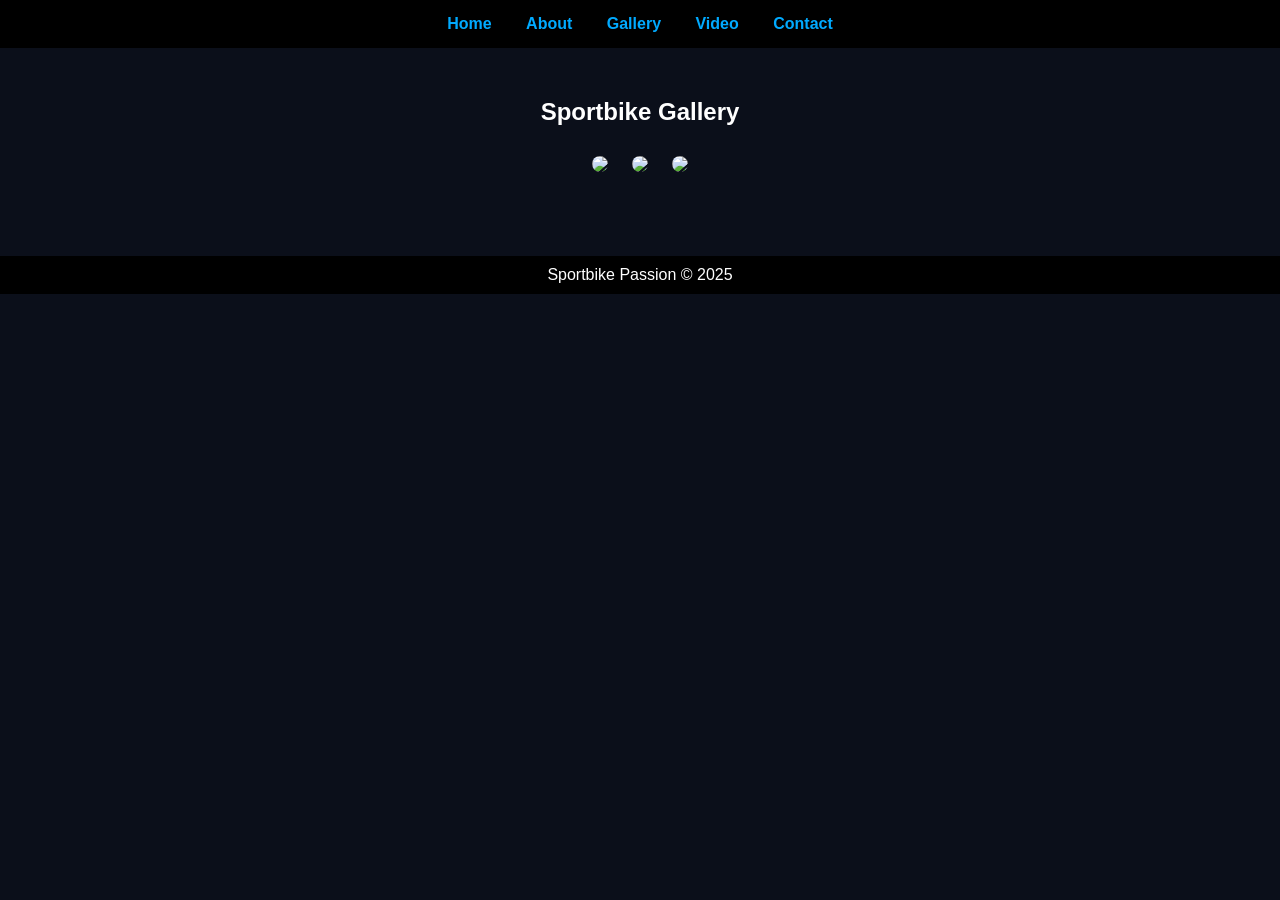
==== gallery.html @ 9010f757 "Add files via upload" ====
<!DOCTYPE html>
<html>
<head>
<title>Gallery</title>
<link rel="stylesheet" href="style.css">
</head>
<body>

<nav>
<a href="index.html">Home</a>
<a href="about.html">About</a>
<a href="gallery.html">Gallery</a>
<a href="video.html">Video</a>
<a href="contact.html">Contact</a>
</nav>

<div class="container">
<h2>Sportbike Gallery</h2>

<img src="images/bike2.jpg">
<img src="images/bike4.jpg">
<img src="images/bike3.jpeg">

</div>

<footer>Sportbike Passion © 2025</footer>
</body>
</html>
---- style.css ----
body{
  margin:0;
  font-family: Arial, sans-serif;
  background:#0b0f1a;
  color:white;
}

nav{
  background:black;
  padding:15px;
  text-align:center;
}

nav a{
  color:#00aaff;
  margin:15px;
  text-decoration:none;
  font-weight:bold;
}

nav a:hover{
  color:white;
}

.container{
  padding:30px;
  text-align:center;
}

img{
  width:250px;
  margin:10px;
  border-radius:10px;
}

footer{
  background:black;
  padding:10px;
  text-align:center;
  margin-top:40px;
}

button{
  padding:10px 20px;
  background:#00aaff;
  border:none;
  color:white;
  cursor:pointer;
}

input, textarea{
  padding:10px;
  width:80%;
  margin:10px;
}

/* Responsive */
@media(max-width:600px){
  img{width:90%;}
  nav a{display:block; margin:10px;}
}
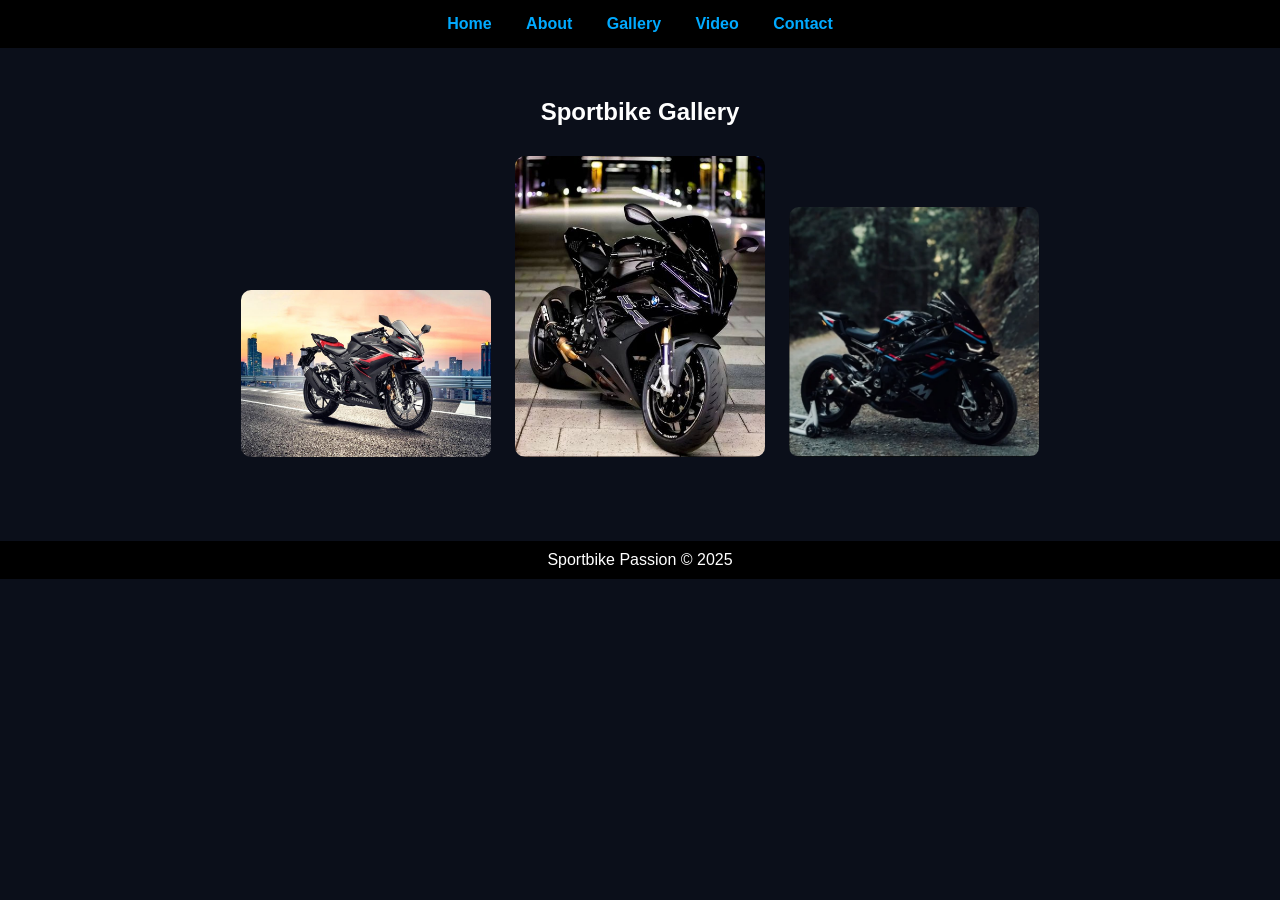
==== commit c53e630e: "Update gallery.html" ====
--- a/gallery.html
+++ b/gallery.html
@@ -17,12 +17,13 @@
 <div class="container">
 <h2>Sportbike Gallery</h2>
 
-<img src="images/bike2.jpg">
-<img src="images/bike4.jpg">
-<img src="images/bike3.jpeg">
+<img src="bike2.jpg">
+<img src="bike4.jpg">
+<img src="bike3.jpeg">
 
 </div>
 
 <footer>Sportbike Passion © 2025</footer>
 </body>
 </html>
+
